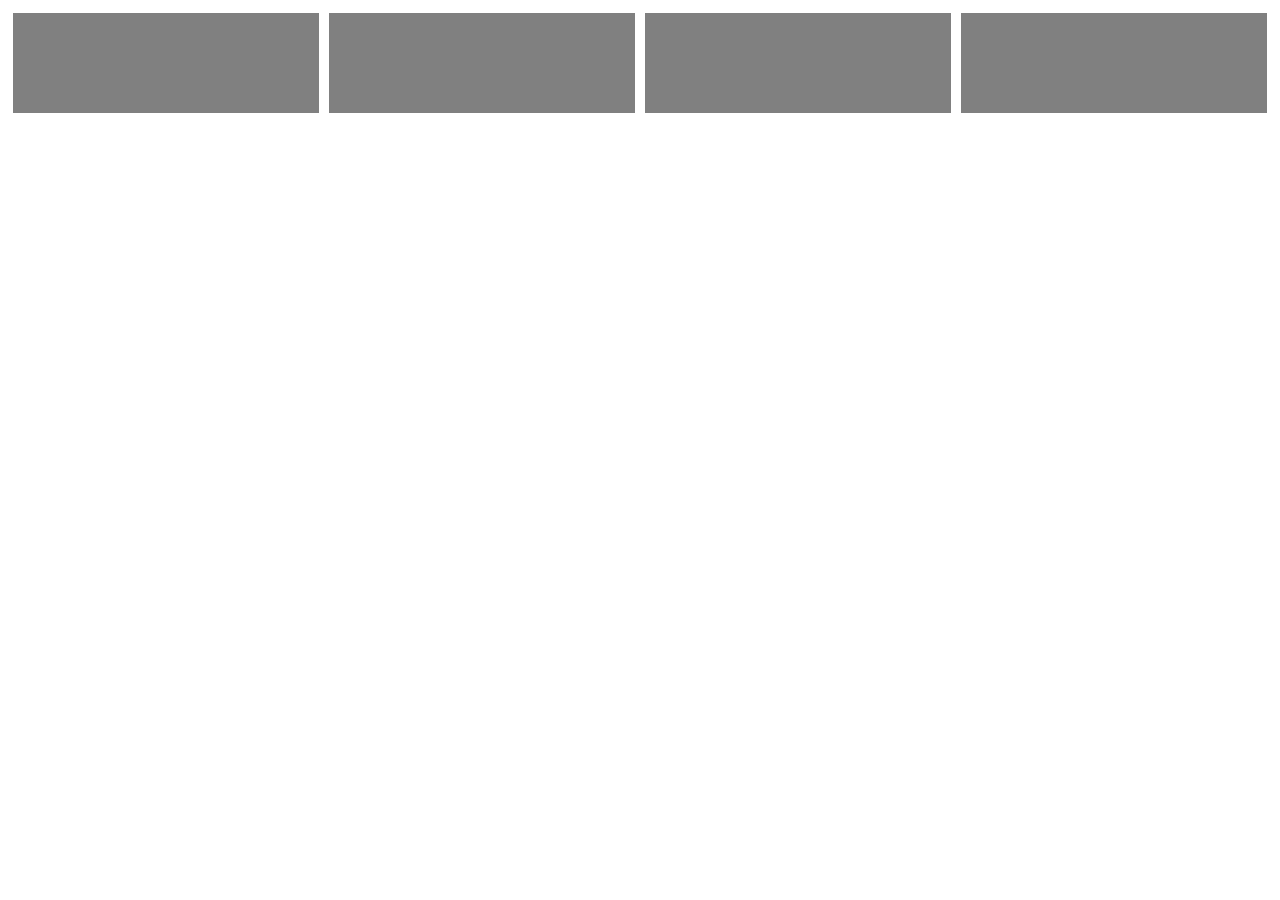
==== ejercicio1/index.html @ 20be8e10 "primer ejercicio" ====
<!DOCTYPE html>
<html lang="en">
<head>
	<meta charset="UTF-8">
	<title>Box Model</title>
	<style>
		.box{
			height: 100px;
			padding: 5px;
			background-color: gray;
			width: calc(25% - 10px) ;
			margin: 5px;
			padding: 5px;
			float: left;
			box-sizing: border-box;
			}
	</style>
</head>
<body>
	<div class="box"></div>
	<div class="box"></div>
	<div class="box"></div>
	<div class="box"></div>
</body>
</html>
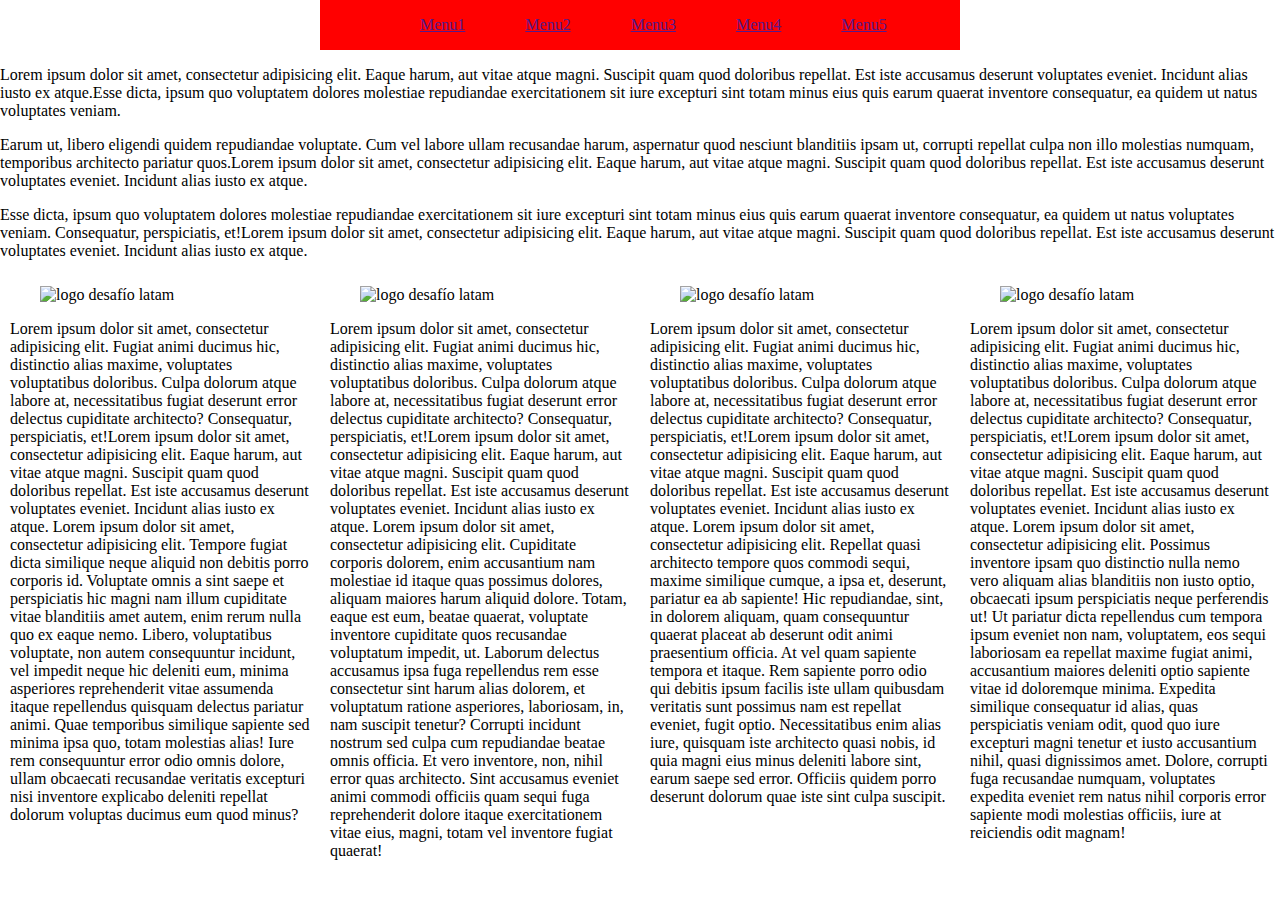
==== commit ad25dc81: "ejercicio3 banderas listas" ====
--- a/ejercicio1/index.html
+++ b/ejercicio1/index.html
@@ -4,22 +4,77 @@
 	<meta charset="UTF-8">
 	<title>Box Model</title>
 	<style>
+		body{
+			margin: 0px;
+			padding:0px;
+		}
 		.box{
 			height: 100px;
 			padding: 5px;
-			background-color: gray;
+			background-color: white;
 			width: calc(25% - 10px) ;
 			margin: 5px;
 			padding: 5px;
 			float: left;
 			box-sizing: border-box;
 			}
+		.logo{
+			width: 90%;
+			margin-left: 10%;
+			float: left;
+			}
+		.par{
+			float: left;
+			width: 100%
+		}
+		.fixed{
+			width: 50%;
+			position: fixed;
+			background-color: red;
+			height: 50px;
+			top: 0px;
+			margin: 0 25% 0 25%
+			}
+		#container{
+			margin-top: 50px;
+			width: 100%;
+			float: left;
+		}
+		li{
+			list-style: none;
+			float: left;
+			padding-left: 60px;
+		}
 	</style>
 </head>
 <body>
-	<div class="box"></div>
-	<div class="box"></div>
-	<div class="box"></div>
-	<div class="box"></div>
+	<nav class="fixed">
+		<ul>
+			<li><a href="">Menu1</a></li>
+			<li><a href="">Menu2</a></li>
+			<li><a href="">Menu3</a></li>
+			<li><a href="">Menu4</a></li>
+			<li><a href="">Menu5</a></li>
+		</ul>
+	</nav>
+	<div id="container">
+	<div>
+		<p>Lorem ipsum dolor sit amet, consectetur adipisicing elit. Eaque harum, aut vitae atque magni. Suscipit quam quod doloribus repellat. Est iste accusamus deserunt voluptates eveniet. Incidunt alias iusto ex atque.Esse dicta, ipsum quo voluptatem dolores molestiae repudiandae exercitationem sit iure excepturi sint totam minus eius quis earum quaerat inventore consequatur, ea quidem ut natus voluptates veniam.</p>
+		<p>Earum ut, libero eligendi quidem repudiandae voluptate. Cum vel labore ullam recusandae harum, aspernatur quod nesciunt blanditiis ipsam ut, corrupti repellat culpa non illo molestias numquam, temporibus architecto pariatur quos.Lorem ipsum dolor sit amet, consectetur adipisicing elit. Eaque harum, aut vitae atque magni. Suscipit quam quod doloribus repellat. Est iste accusamus deserunt voluptates eveniet. Incidunt alias iusto ex atque.</p>
+		<p>Esse dicta, ipsum quo voluptatem dolores molestiae repudiandae exercitationem sit iure excepturi sint totam minus eius quis earum quaerat inventore consequatur, ea quidem ut natus voluptates veniam. Consequatur, perspiciatis, et!Lorem ipsum dolor sit amet, consectetur adipisicing elit. Eaque harum, aut vitae atque magni. Suscipit quam quod doloribus repellat. Est iste accusamus deserunt voluptates eveniet. Incidunt alias iusto ex atque.</p>
+	</div>
+	<div class="box">
+		<img class="logo" src="http://blog.desafiolatam.com/wp-content/uploads/2015/03/desafio-latam-logonegro.png" alt="logo desafío latam"><p class="par">Lorem ipsum dolor sit amet, consectetur adipisicing elit. Fugiat animi ducimus hic, distinctio alias maxime, voluptates voluptatibus doloribus. Culpa dolorum atque labore at, necessitatibus fugiat deserunt error delectus cupiditate architecto? Consequatur, perspiciatis, et!Lorem ipsum dolor sit amet, consectetur adipisicing elit. Eaque harum, aut vitae atque magni. Suscipit quam quod doloribus repellat. Est iste accusamus deserunt voluptates eveniet. Incidunt alias iusto ex atque. Lorem ipsum dolor sit amet, consectetur adipisicing elit. Tempore fugiat dicta similique neque aliquid non debitis porro corporis id. Voluptate omnis a sint saepe et perspiciatis hic magni nam illum cupiditate vitae blanditiis amet autem, enim rerum nulla quo ex eaque nemo. Libero, voluptatibus voluptate, non autem consequuntur incidunt, vel impedit neque hic deleniti eum, minima asperiores reprehenderit vitae assumenda itaque repellendus quisquam delectus pariatur animi. Quae temporibus similique sapiente sed minima ipsa quo, totam molestias alias! Iure rem consequuntur error odio omnis dolore, ullam obcaecati recusandae veritatis excepturi nisi inventore explicabo deleniti repellat dolorum voluptas ducimus eum quod minus?</p>
+	</div>
+	<div class="box">
+		<img class="logo" src="http://blog.desafiolatam.com/wp-content/uploads/2015/03/desafio-latam-logonegro.png" alt="logo desafío latam"><p class="par">Lorem ipsum dolor sit amet, consectetur adipisicing elit. Fugiat animi ducimus hic, distinctio alias maxime, voluptates voluptatibus doloribus. Culpa dolorum atque labore at, necessitatibus fugiat deserunt error delectus cupiditate architecto? Consequatur, perspiciatis, et!Lorem ipsum dolor sit amet, consectetur adipisicing elit. Eaque harum, aut vitae atque magni. Suscipit quam quod doloribus repellat. Est iste accusamus deserunt voluptates eveniet. Incidunt alias iusto ex atque. Lorem ipsum dolor sit amet, consectetur adipisicing elit. Cupiditate corporis dolorem, enim accusantium nam molestiae id itaque quas possimus dolores, aliquam maiores harum aliquid dolore. Totam, eaque est eum, beatae quaerat, voluptate inventore cupiditate quos recusandae voluptatum impedit, ut. Laborum delectus accusamus ipsa fuga repellendus rem esse consectetur sint harum alias dolorem, et voluptatum ratione asperiores, laboriosam, in, nam suscipit tenetur? Corrupti incidunt nostrum sed culpa cum repudiandae beatae omnis officia. Et vero inventore, non, nihil error quas architecto. Sint accusamus eveniet animi commodi officiis quam sequi fuga reprehenderit dolore itaque exercitationem vitae eius, magni, totam vel inventore fugiat quaerat!</p>
+	</div>	
+	<div class="box">
+		<img class="logo" src="http://blog.desafiolatam.com/wp-content/uploads/2015/03/desafio-latam-logonegro.png" alt="logo desafío latam"><p class="par">Lorem ipsum dolor sit amet, consectetur adipisicing elit. Fugiat animi ducimus hic, distinctio alias maxime, voluptates voluptatibus doloribus. Culpa dolorum atque labore at, necessitatibus fugiat deserunt error delectus cupiditate architecto? Consequatur, perspiciatis, et!Lorem ipsum dolor sit amet, consectetur adipisicing elit. Eaque harum, aut vitae atque magni. Suscipit quam quod doloribus repellat. Est iste accusamus deserunt voluptates eveniet. Incidunt alias iusto ex atque. Lorem ipsum dolor sit amet, consectetur adipisicing elit. Repellat quasi architecto tempore quos commodi sequi, maxime similique cumque, a ipsa et, deserunt, pariatur ea ab sapiente! Hic repudiandae, sint, in dolorem aliquam, quam consequuntur quaerat placeat ab deserunt odit animi praesentium officia. At vel quam sapiente tempora et itaque. Rem sapiente porro odio qui debitis ipsum facilis iste ullam quibusdam veritatis sunt possimus nam est repellat eveniet, fugit optio. Necessitatibus enim alias iure, quisquam iste architecto quasi nobis, id quia magni eius minus deleniti labore sint, earum saepe sed error. Officiis quidem porro deserunt dolorum quae iste sint culpa suscipit.</p>
+	</div>	
+	<div class="box">
+		<img class="logo" src="http://blog.desafiolatam.com/wp-content/uploads/2015/03/desafio-latam-logonegro.png" alt="logo desafío latam"><p class="par">Lorem ipsum dolor sit amet, consectetur adipisicing elit. Fugiat animi ducimus hic, distinctio alias maxime, voluptates voluptatibus doloribus. Culpa dolorum atque labore at, necessitatibus fugiat deserunt error delectus cupiditate architecto? Consequatur, perspiciatis, et!Lorem ipsum dolor sit amet, consectetur adipisicing elit. Eaque harum, aut vitae atque magni. Suscipit quam quod doloribus repellat. Est iste accusamus deserunt voluptates eveniet. Incidunt alias iusto ex atque. Lorem ipsum dolor sit amet, consectetur adipisicing elit. Possimus inventore ipsam quo distinctio nulla nemo vero aliquam alias blanditiis non iusto optio, obcaecati ipsum perspiciatis neque perferendis ut! Ut pariatur dicta repellendus cum tempora ipsum eveniet non nam, voluptatem, eos sequi laboriosam ea repellat maxime fugiat animi, accusantium maiores deleniti optio sapiente vitae id doloremque minima. Expedita similique consequatur id alias, quas perspiciatis veniam odit, quod quo iure excepturi magni tenetur et iusto accusantium nihil, quasi dignissimos amet. Dolore, corrupti fuga recusandae numquam, voluptates expedita eveniet rem natus nihil corporis error sapiente modi molestias officiis, iure at reiciendis odit magnam!</p>
+	</div>
+	</div>
 </body>
-</html>+</html>
